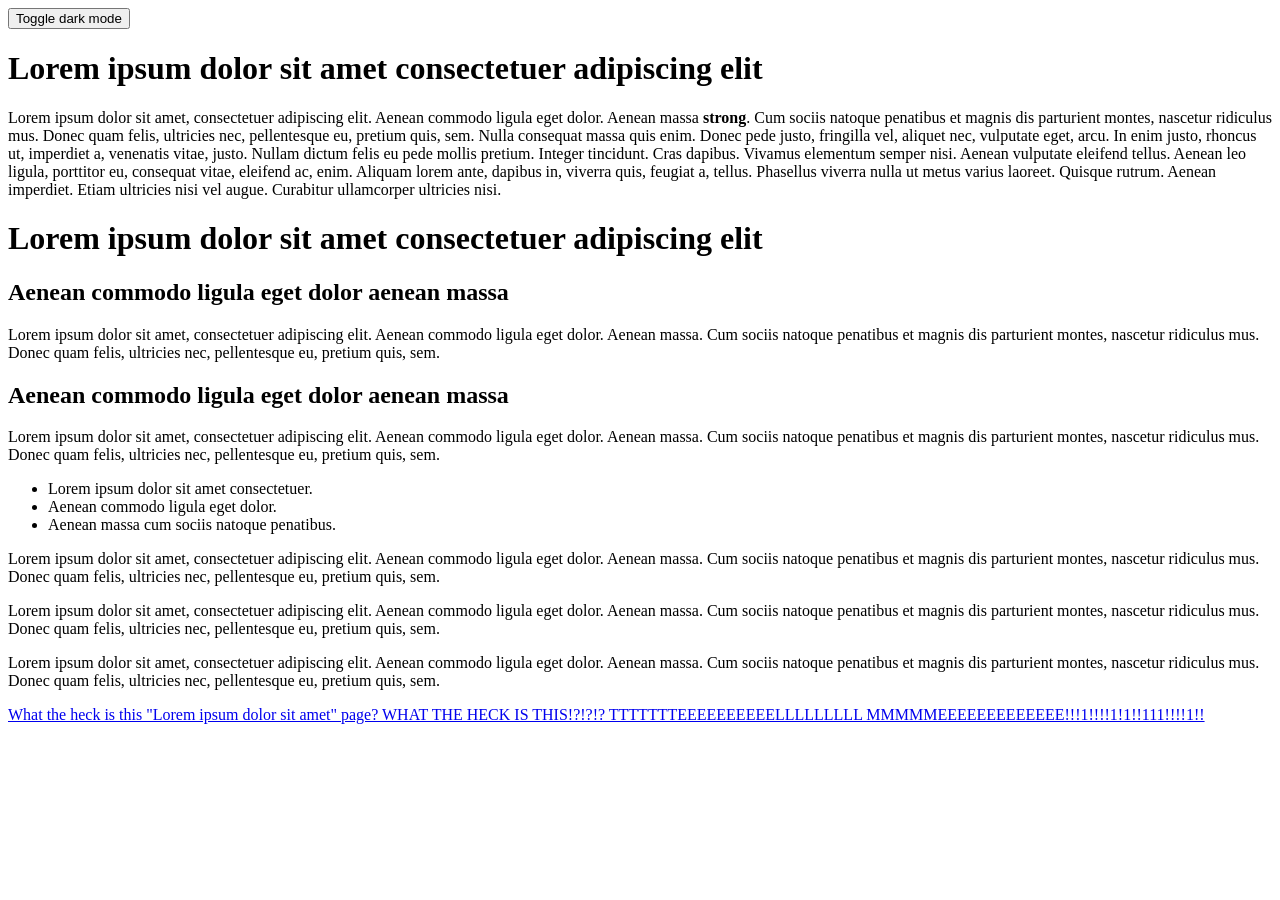
==== index.html @ bab96313 "the entire htmls!!" ====
<!DOCTYPE html>
<html>
<head>
<script src="JS/lorem.js"></script>
  <link rel="stylesheet" href="CSS/style.css">
  <title>welcome to lorem_ipsum!</title>
</head>
<body>
<button onclick="darkmode()">Toggle dark mode</button>
<h1>Lorem ipsum dolor sit amet consectetuer adipiscing 
elit</h1>
<p>Lorem ipsum dolor sit amet, consectetuer adipiscing 
elit. Aenean commodo ligula eget dolor. Aenean massa 
<strong>strong</strong>. Cum sociis natoque penatibus 
et magnis dis parturient montes, nascetur ridiculus 
mus. Donec quam felis, ultricies nec, pellentesque 
eu, pretium quis, sem. Nulla consequat massa quis 
enim. Donec pede justo, fringilla vel, aliquet nec, 
vulputate eget, arcu. In enim justo, rhoncus ut, 
imperdiet a, venenatis vitae, justo. Nullam dictum 
felis eu pede mollis pretium. Integer tincidunt. Cras dapibus. 
Vivamus elementum semper nisi. Aenean vulputate 
eleifend tellus. Aenean leo ligula, porttitor eu, 
consequat vitae, eleifend ac, enim. Aliquam lorem ante, 
dapibus in, viverra quis, feugiat a, tellus. Phasellus 
viverra nulla ut metus varius laoreet. Quisque rutrum. 
Aenean imperdiet. Etiam ultricies nisi vel augue. 
Curabitur ullamcorper ultricies nisi.</p>
<h1>Lorem ipsum dolor sit amet consectetuer adipiscing 
elit</h1>
<h2>Aenean commodo ligula eget dolor aenean massa</h2>
<p>Lorem ipsum dolor sit amet, consectetuer adipiscing 
elit. Aenean commodo ligula eget dolor. Aenean massa. 
Cum sociis natoque penatibus et magnis dis parturient 
montes, nascetur ridiculus mus. Donec quam felis, 
ultricies nec, pellentesque eu, pretium quis, sem.</p>
<h2>Aenean commodo ligula eget dolor aenean massa</h2>
<p>Lorem ipsum dolor sit amet, consectetuer adipiscing 
elit. Aenean commodo ligula eget dolor. Aenean massa. 
Cum sociis natoque penatibus et magnis dis parturient 
montes, nascetur ridiculus mus. Donec quam felis, 
ultricies nec, pellentesque eu, pretium quis, sem.</p>
<ul>
  <li>Lorem ipsum dolor sit amet consectetuer.</li>
  <li>Aenean commodo ligula eget dolor.</li>
  <li>Aenean massa cum sociis natoque penatibus.</li>
</ul>
<p>Lorem ipsum dolor sit amet, consectetuer adipiscing 
elit. Aenean commodo ligula eget dolor. Aenean massa. 
Cum sociis natoque penatibus et magnis dis parturient 
montes, nascetur ridiculus mus. Donec quam felis, 
ultricies nec, pellentesque eu, pretium quis, sem.</p>
<p>Lorem ipsum dolor sit amet, consectetuer adipiscing 
elit. Aenean commodo ligula eget dolor. Aenean massa. 
Cum sociis natoque penatibus et magnis dis parturient 
montes, nascetur ridiculus mus. Donec quam felis, 
ultricies nec, pellentesque eu, pretium quis, sem.</p>
<p>Lorem ipsum dolor sit amet, consectetuer adipiscing 
elit. Aenean commodo ligula eget dolor. Aenean massa. 
Cum sociis natoque penatibus et magnis dis parturient 
montes, nascetur ridiculus mus. Donec quam felis, 
ultricies nec, pellentesque eu, pretium quis, sem.</p>
<a href="about.html">What the heck is this "Lorem ipsum dolor sit amet" page? WHAT THE HECK IS THIS!?!?!? TTTTTTTEEEEEEEEEELLLLLLLLL MMMMMEEEEEEEEEEEEE!!!1!!!!1!1!!111!!!!1!!</a>
</body>
</html>
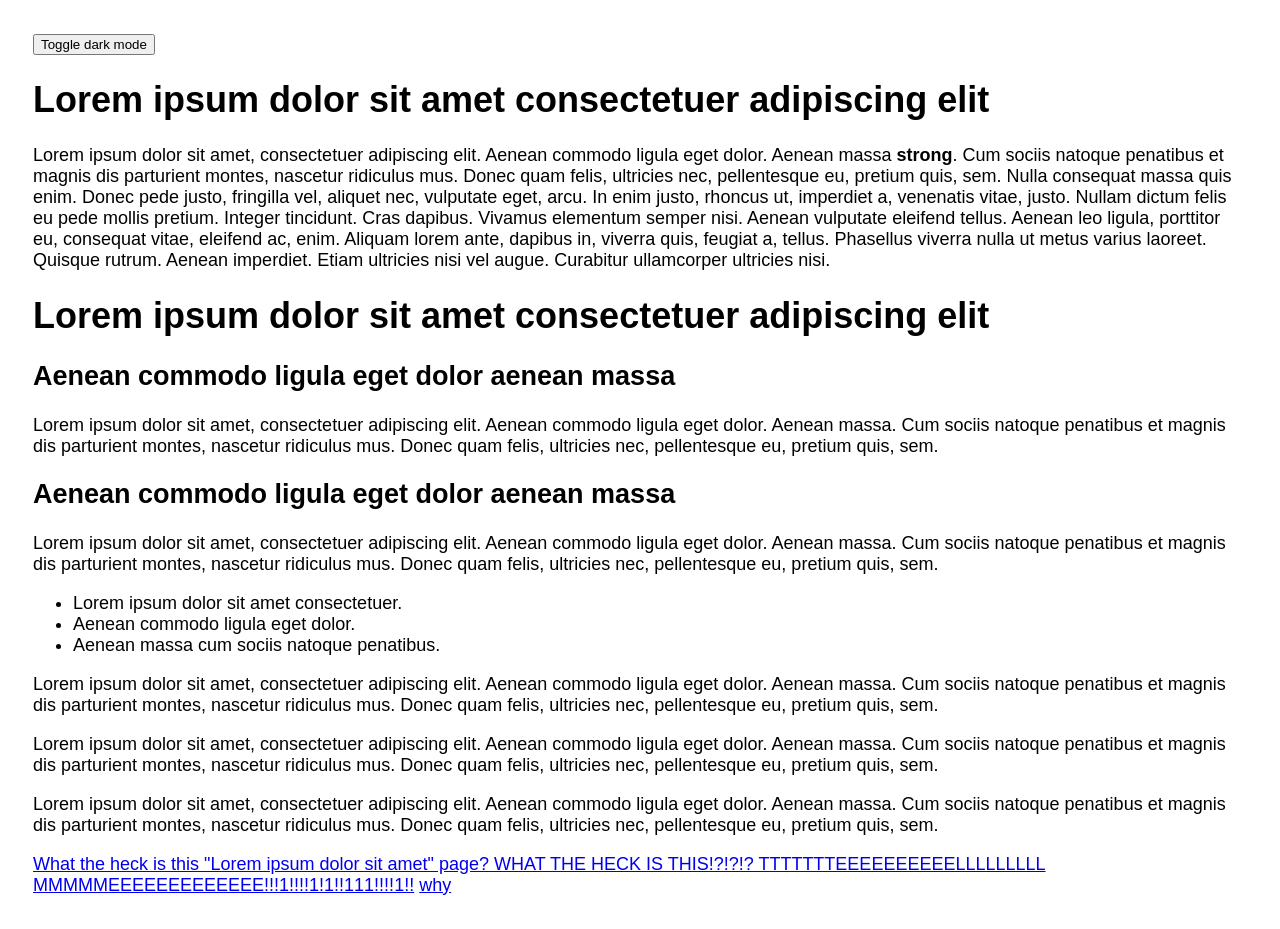
==== commit 2557756e: "Add 'why()' link to index.html Added a new link to 'why()' in the body of the HTML." ====
--- a/index.html
+++ b/index.html
@@ -61,5 +61,6 @@
 montes, nascetur ridiculus mus. Donec quam felis, 
 ultricies nec, pellentesque eu, pretium quis, sem.</p>
 <a href="about.html">What the heck is this "Lorem ipsum dolor sit amet" page? WHAT THE HECK IS THIS!?!?!? TTTTTTTEEEEEEEEEELLLLLLLLL MMMMMEEEEEEEEEEEEE!!!1!!!!1!1!!111!!!!1!!</a>
+<a href="why()">why</a>
 </body>
-</html>+</html>
--- a/CSS/style.css
+++ b/CSS/style.css
@@ -0,0 +1,12 @@
+body {
+  padding: 25px;
+  background-color: white;
+  color: black;
+  font-size: 18px;
+  font-family: Arial, sans-serif;
+}
+
+.dark-mode {
+  background-color: black;
+  color: white;
+}
